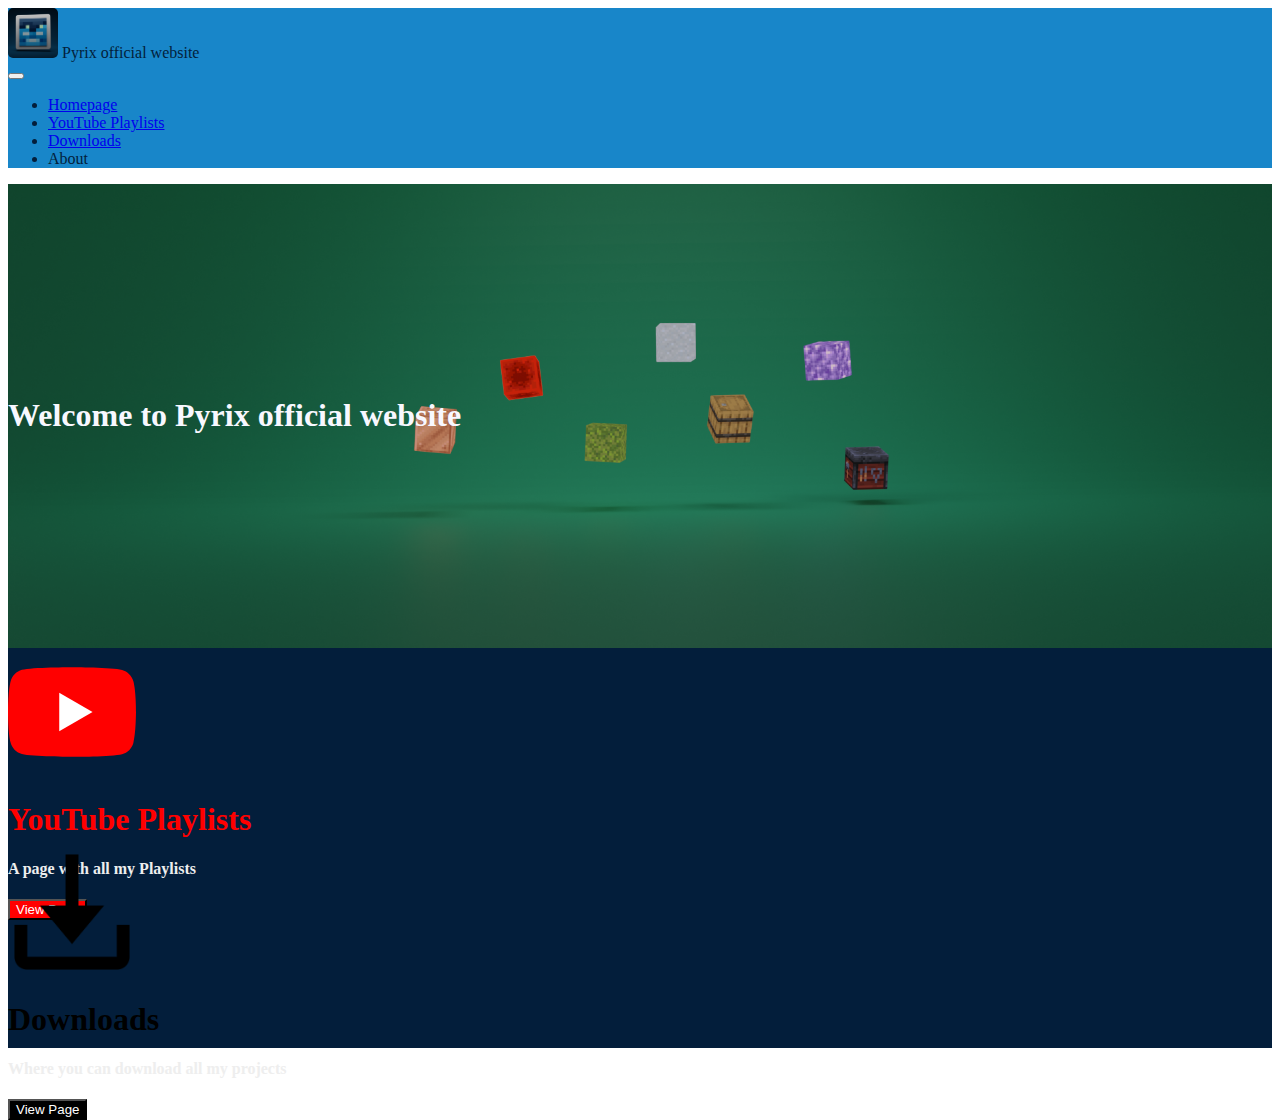
==== index.html @ 36ac5bda "first upload" ====
<!DOCTYPE html>
<html lang="en">
    <head>
        <meta charset="UTF-8">
        <meta name="viewport" content="width=device-width, initial-scale=1.0">
        <title>Pyrix - Homepage</title>
        <link rel="icon" type="image/png" href="./src/img/logo.png"/>
        <link href="https://cdn.jsdelivr.net/npm/bootstrap@5.1.3/dist/css/bootstrap.min.css" rel="stylesheet"
            integrity="sha384-1BmE4kWBq78iYhFldvKuhfTAU6auU8tT94WrHftjDbrCEXSU1oBoqyl2QvZ6jIW3" crossorigin="anonymous"/>
        <link rel="stylesheet" href="./style.css"/>
    </head>
    <body>
        <!--start navbar-->
        <nav class="navbar navbar-expand-lg navbar-light nav-pills bg-light fixed-top pt-0 pb-0">
            <div class="container-fluid pyrix25633-navbar">
                <div class="navbar-brand">
                    <img src="./src/img/logo.png" width="50" height="50" class="pyrix25633-round-img">
                    Pyrix official website
                </div>
                <button class="navbar-toggler" type="button" data-bs-toggle="collapse" data-bs-target="#navbarNav" aria-controls="navbarNav" aria-expanded="false" aria-label="Toggle navigation">
                    <span class="navbar-toggler-icon"></span>
                </button>
                <div class="collapse navbar-collapse" id="navbarNav">
                    <ul class="navbar-nav">
                        <li class="nav-item">
                            <a class="nav-link active" aria-current="page" href="#">Homepage</a>
                        </li>
                        <li class="nav-item">
                            <a class="nav-link" href="#">YouTube Playlists</a>
                        </li>
                        <li class="nav-item">
                            <a class="nav-link" href="#">Downloads</a>
                        </li>
                        <li class="nav-item">
                            <a class="nav-link">About</a>
                        </li>
                    </ul>
                </div>
            </div>
        </nav>
        <!--end navbar-->

        <!--start header-->
        <header class="head-banner pyrix25633-blocks-text text-center pyrix25633-head-banner">
            <div class="container">
                <div class="row pt-5">
                    <div class="col-lg-9 mx-auto">
                        <h1>Welcome to Pyrix official website</h1>
                    </div>
                </div>
            </div>
        </header>
        <!--end header-->

        <!--start youtube playlists-->
        <div class="container-fluid pyrix25633-container-dark text-center">
            <div class="row align-items-center pyrix25633-row-200">
                <div class="col-lg-3">
                    <img src="./src/svg/youtube.svg" width="128" height="128"/>
                </div>
                <div class="col-lg-6 mx-auto">
                    <h1 class="pyrix25633-red">YouTube Playlists</h1>
                    <h4>A page with all my Playlists</h4>
                </div>
                <div class="col-lg-3">
                    <button type="button" class="btn-lg" onclick="location.href='./pages/youtube-playlists.html'"
                        style="background-color: red; color: white;">View Page</button>
                </div>
            </div>
        </div>
        <!--end youtube playlists-->

        <!--start downloads-->
        <div class="container-fluid pyrix25633-container-dark text-center">
            <div class="row align-items-center pyrix25633-row-200">
                <div class="col-lg-3">
                    <img src="./src/img/download.png" width="128" height="128"/>
                </div>
                <div class="col-lg-6 mx-auto">
                    <h1 class="pyrix25633-black">Downloads</h1>
                    <h4>Where you can download all my projects</h4>
                </div>
                <div class="col-lg-3">
                    <button type="button" class="btn-lg" onclick="location.href='./pages/downloads.html'"
                        style="background-color: black; color: white;">View Page</button>
                </div>
            </div>
        </div>
        <!--end downloads-->

        <script src="https://cdn.jsdelivr.net/npm/@popperjs/core@2.10.2/dist/umd/popper.min.js"
            integrity="sha384-7+zCNj/IqJ95wo16oMtfsKbZ9ccEh31eOz1HGyDuCQ6wgnyJNSYdrPa03rtR1zdB" crossorigin="anonymous">
        </script>
        <script src="https://cdn.jsdelivr.net/npm/bootstrap@5.1.3/dist/js/bootstrap.min.js"
            integrity="sha384-QJHtvGhmr9XOIpI6YVutG+2QOK9T+ZnN4kzFN1RtK3zEFEIsxhlmWl5/YESvpZ13" crossorigin="anonymous">
        </script>
    </body>
</html>
---- style.css ----
.pyrix25633-round-img {
    border-radius: 10%;
}
.pyrix25633-navbar {
    background-color: #1886c9;
    color: #031e3b;
}
.pyrix25633-head-banner {
    background-color: black;
    padding-top: 8rem;
    padding-bottom: 8rem;
    background-image: url('./src/img/blocks.png');
    background-size: cover;
    background-position: center;
}
.pyrix25633-blocks-text {
    color: ghostwhite;
}
.pyrix25633-black {
    color: black;
}
.pyrix25633-red {
    color: red;
}
.pyrix25633-container-dark {
    background-color: #031e3b;
    color: #EEEEEE;
}
.pyrix25633-row-200 {
    height: 400px;
}
@media screen and (min-width: 768px) {
    .pyrix25633-head-banner {
        padding-top: 12rem;
        padding-bottom: 12rem;
        background-image: url('./src/img/blocks2.png');
    }
    @media screen and (min-width: 992px){
        .pyrix25633-row-200 {
            height: 200px;
        }
    }
}
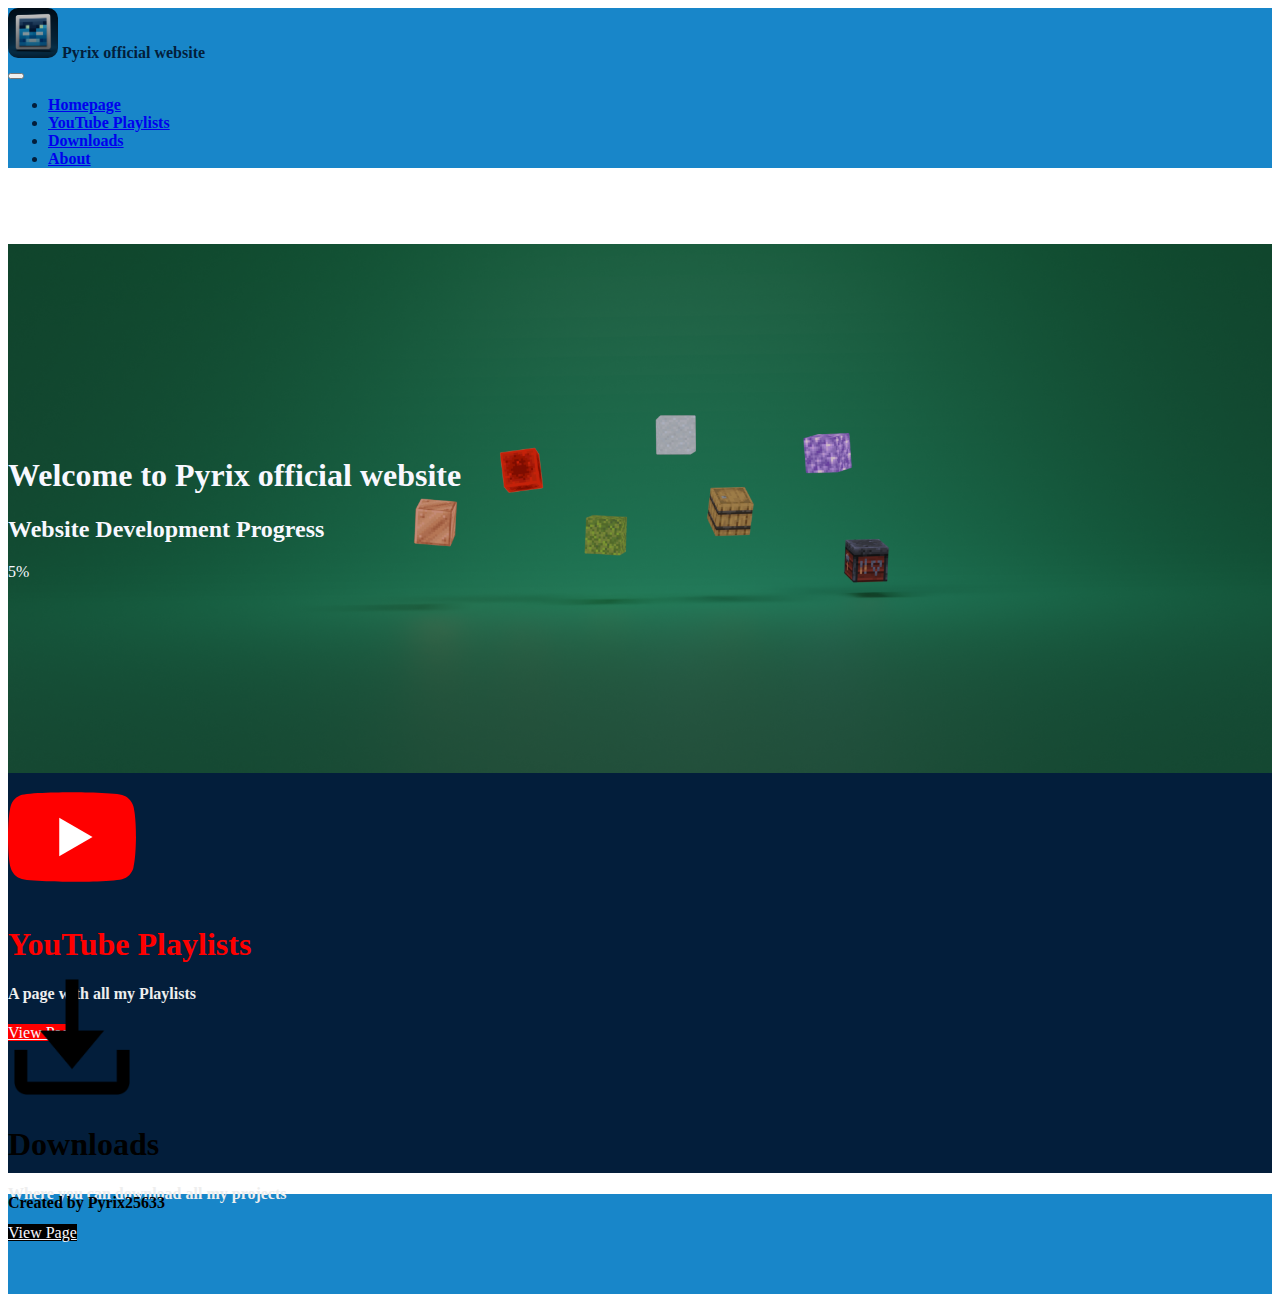
==== commit 15a52e63: "youtube playlists page" ====
--- a/index.html
+++ b/index.html
@@ -12,10 +12,10 @@
     <body>
         <!--start navbar-->
         <nav class="navbar navbar-expand-lg navbar-light nav-pills bg-light fixed-top pt-0 pb-0">
-            <div class="container-fluid pyrix25633-navbar">
+            <div class="container-fluid pyrix25633-container-light">
                 <div class="navbar-brand">
                     <img src="./src/img/logo.png" width="50" height="50" class="pyrix25633-round-img">
-                    Pyrix official website
+                    <b>Pyrix official website</b>
                 </div>
                 <button class="navbar-toggler" type="button" data-bs-toggle="collapse" data-bs-target="#navbarNav" aria-controls="navbarNav" aria-expanded="false" aria-label="Toggle navigation">
                     <span class="navbar-toggler-icon"></span>
@@ -23,16 +23,16 @@
                 <div class="collapse navbar-collapse" id="navbarNav">
                     <ul class="navbar-nav">
                         <li class="nav-item">
-                            <a class="nav-link active" aria-current="page" href="#">Homepage</a>
+                            <a class="nav-link active" aria-current="page" href="./index.html"><b>Homepage</b></a>
                         </li>
                         <li class="nav-item">
-                            <a class="nav-link" href="#">YouTube Playlists</a>
+                            <a class="nav-link" href="./pages/youtube-playlists.html"><b>YouTube Playlists</b></a>
                         </li>
                         <li class="nav-item">
-                            <a class="nav-link" href="#">Downloads</a>
+                            <a class="nav-link" href="./pages/downloads.html"><b>Downloads</b></a>
                         </li>
                         <li class="nav-item">
-                            <a class="nav-link">About</a>
+                            <a class="nav-link" href="#"><b>About</b></a>
                         </li>
                     </ul>
                 </div>
@@ -40,12 +40,24 @@
         </nav>
         <!--end navbar-->
 
+        <div class="container pyrix25633-header-spacing">
+            <div class="row"></div>
+        </div>
+
         <!--start header-->
         <header class="head-banner pyrix25633-blocks-text text-center pyrix25633-head-banner">
             <div class="container">
-                <div class="row pt-5">
+                <div class="row">
                     <div class="col-lg-9 mx-auto">
                         <h1>Welcome to Pyrix official website</h1>
+                    </div>
+                </div>
+                <div class="row">
+                    <div class="col-lg-5 mx-auto">
+                        <h2 class="text-danger">Website Development Progress</h2>
+                        <div class="progress">
+                            <div class="progress-bar-striped bg-danger" role="progressbar" style="width: 5%;" aria-valuenow="5" aria-valuemin="0" aria-valuemax="100">5%</div>
+                        </div>
                     </div>
                 </div>
             </div>
@@ -53,7 +65,7 @@
         <!--end header-->
 
         <!--start youtube playlists-->
-        <div class="container-fluid pyrix25633-container-dark text-center">
+        <div class="container-fluid pyrix25633-container-dark text-center container-bordered border border-5 border-top-0 border-bottom-0 pyrix25633-red-border">
             <div class="row align-items-center pyrix25633-row-200">
                 <div class="col-lg-3">
                     <img src="./src/svg/youtube.svg" width="128" height="128"/>
@@ -63,15 +75,14 @@
                     <h4>A page with all my Playlists</h4>
                 </div>
                 <div class="col-lg-3">
-                    <button type="button" class="btn-lg" onclick="location.href='./pages/youtube-playlists.html'"
-                        style="background-color: red; color: white;">View Page</button>
+                    <a href="./pages/youtube-playlists.html" class="btn-lg pyrix25633-red-background">View Page</a>
                 </div>
             </div>
         </div>
         <!--end youtube playlists-->
 
         <!--start downloads-->
-        <div class="container-fluid pyrix25633-container-dark text-center">
+        <div class="container-fluid pyrix25633-container-dark text-center container-bordered border border-5 border-top-0 border-bottom-0 pyrix25633-black-border">
             <div class="row align-items-center pyrix25633-row-200">
                 <div class="col-lg-3">
                     <img src="./src/img/download.png" width="128" height="128"/>
@@ -81,12 +92,23 @@
                     <h4>Where you can download all my projects</h4>
                 </div>
                 <div class="col-lg-3">
-                    <button type="button" class="btn-lg" onclick="location.href='./pages/downloads.html'"
-                        style="background-color: black; color: white;">View Page</button>
+                    <a href="./pages/downloads.html" class="btn-lg pyrix25633-black-background">View Page</a>
                 </div>
             </div>
         </div>
         <!--end downloads-->
+
+        <!--start footer-->
+        <footer>
+            <div class="container-fluid pyrix25633-container-light text-center">
+                <div class="row align-items-center pyrix25633-row-100">
+                    <div class="col-lg-12 mx-auto">
+                        <h4 class="pyrix25633-black">Created by Pyrix25633</h4>
+                    </div>
+                </div>
+            </div>
+        </footer>
+        <!--end footer-->
 
         <script src="https://cdn.jsdelivr.net/npm/@popperjs/core@2.10.2/dist/umd/popper.min.js"
             integrity="sha384-7+zCNj/IqJ95wo16oMtfsKbZ9ccEh31eOz1HGyDuCQ6wgnyJNSYdrPa03rtR1zdB" crossorigin="anonymous">
--- a/style.css
+++ b/style.css
@@ -1,10 +1,7 @@
 .pyrix25633-round-img {
-    border-radius: 10%;
+    border-radius: 10px;
 }
-.pyrix25633-navbar {
-    background-color: #1886c9;
-    color: #031e3b;
-}
+
 .pyrix25633-head-banner {
     background-color: black;
     padding-top: 8rem;
@@ -13,31 +10,67 @@
     background-size: cover;
     background-position: center;
 }
+
 .pyrix25633-blocks-text {
     color: ghostwhite;
 }
+
 .pyrix25633-black {
     color: black;
 }
+.pyrix25633-black-border {
+    border-color: black!important;
+}
+.pyrix25633-black-background {
+    background-color: black;
+    color: ghostwhite;
+}
 .pyrix25633-red {
     color: red;
+}
+.pyrix25633-red-border {
+    border-color: #ff0000!important;
+}
+.pyrix25633-red-background {
+    background-color: red;
+    color: ghostwhite;
 }
 .pyrix25633-container-dark {
     background-color: #031e3b;
     color: #EEEEEE;
 }
+.pyrix25633-container-light {
+    background-color: #1886c9;
+    color: #031e3b;
+}
+
 .pyrix25633-row-200 {
     height: 400px;
 }
-@media screen and (min-width: 768px) {
-    .pyrix25633-head-banner {
-        padding-top: 12rem;
-        padding-bottom: 12rem;
-        background-image: url('./src/img/blocks2.png');
+.pyrix25633-row-100 {
+    height: 200px;
+}
+.pyrix25633-header-spacing {
+    height: 100px;
+}
+
+@media screen and (min-width: 348px) {
+    .pyrix25633-header-spacing {
+        height: 60px;
     }
-    @media screen and (min-width: 992px){
-        .pyrix25633-row-200 {
-            height: 200px;
+    @media screen and (min-width: 768px) {
+        .pyrix25633-head-banner {
+            padding-top: 12rem;
+            padding-bottom: 12rem;
+            background-image: url('./src/img/blocks2.png');
+        }
+        @media screen and (min-width: 992px){
+            .pyrix25633-row-200 {
+                height: 200px;
+            }
+            .pyrix25633-row-100 {
+                height: 100px;
+            }
         }
     }
 }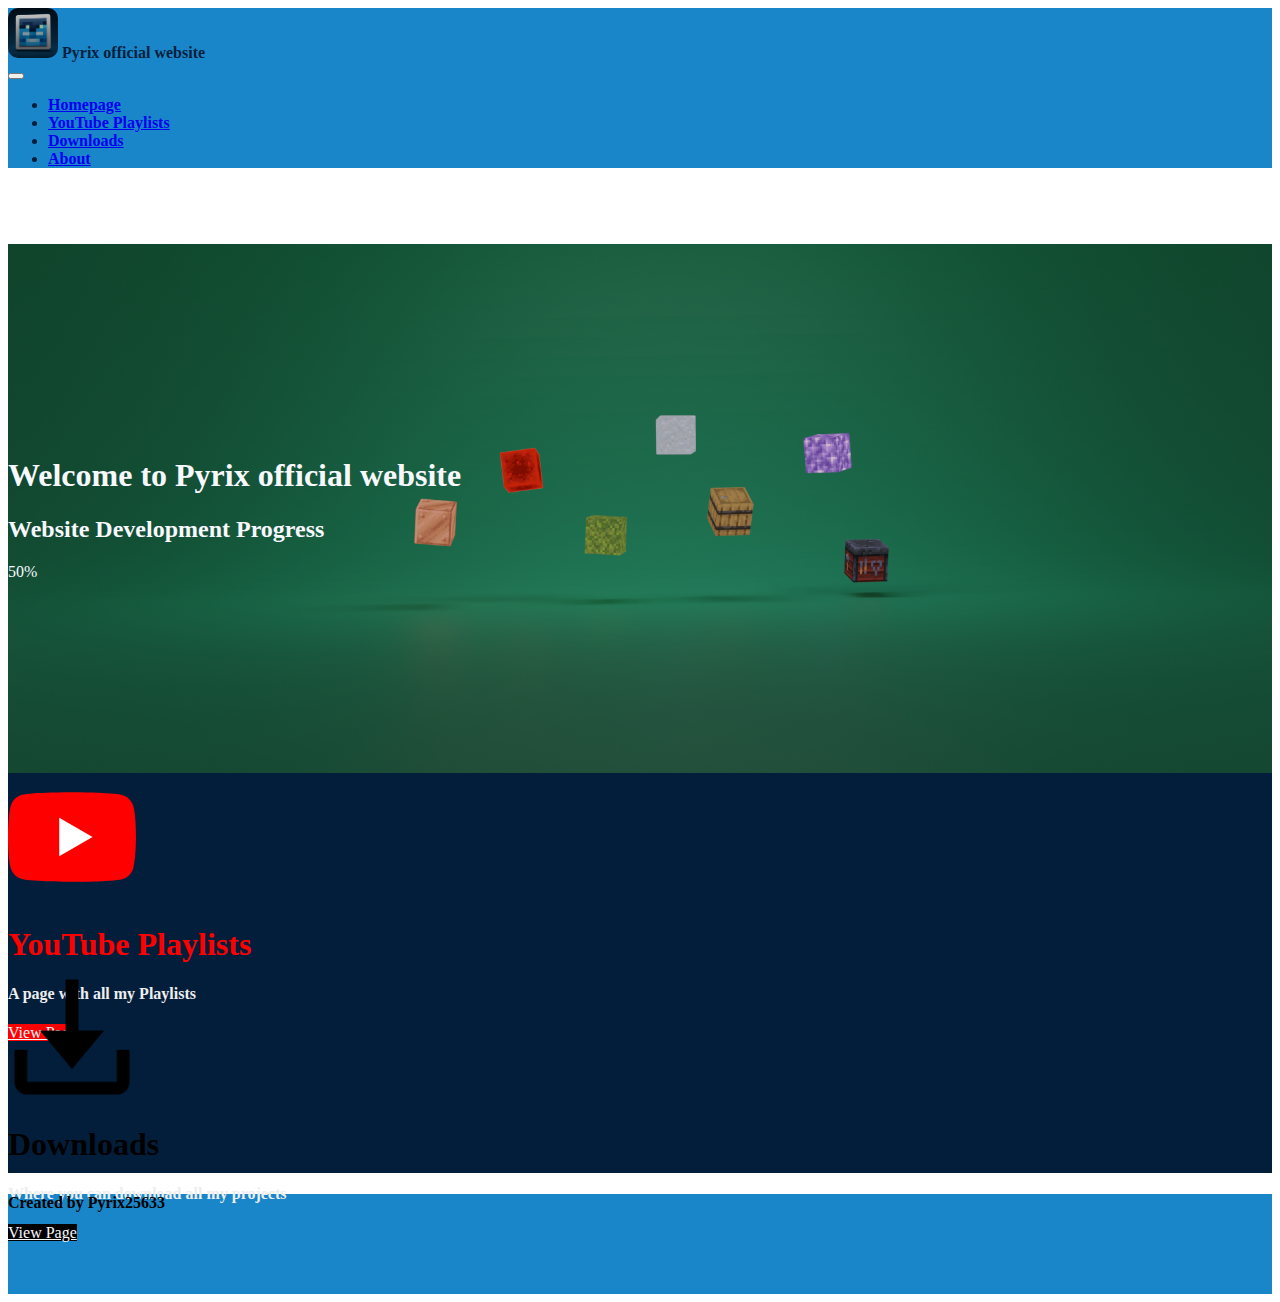
==== commit 5b8cc996: "specifications" ====
--- a/index.html
+++ b/index.html
@@ -32,7 +32,7 @@
                             <a class="nav-link" href="./pages/downloads.html"><b>Downloads</b></a>
                         </li>
                         <li class="nav-item">
-                            <a class="nav-link" href="#"><b>About</b></a>
+                            <a class="nav-link" href="./pages/about.html"><b>About</b></a>
                         </li>
                     </ul>
                 </div>
@@ -56,7 +56,7 @@
                     <div class="col-lg-5 mx-auto">
                         <h2 class="text-danger">Website Development Progress</h2>
                         <div class="progress">
-                            <div class="progress-bar-striped bg-danger" role="progressbar" style="width: 5%;" aria-valuenow="5" aria-valuemin="0" aria-valuemax="100">5%</div>
+                            <div class="progress-bar-striped bg-danger" role="progressbar" style="width: 50%;" aria-valuenow="50" aria-valuemin="0" aria-valuemax="100">50%</div>
                         </div>
                     </div>
                 </div>
--- a/style.css
+++ b/style.css
@@ -29,10 +29,72 @@
     color: red;
 }
 .pyrix25633-red-border {
-    border-color: #ff0000!important;
+    border-color: red!important;
 }
 .pyrix25633-red-background {
     background-color: red;
+    color: ghostwhite;
+}
+.pyrix25633-purple {
+    color: purple;
+}
+.pyrix25633-purple-border {
+    border-color: purple!important;
+}
+.pyrix25633-purple-background {
+    background-color: purple;
+    color: ghostwhite;
+}
+.pyrix25633-brown {
+    color: rgb(117, 67, 9);
+}
+.pyrix25633-brown-border {
+    border-color: rgb(117, 67, 9)!important;
+}
+.pyrix25633-brown-background {
+    background-color: rgb(117, 67, 9);
+    color: ghostwhite;
+}
+.pyrix25633-orange {
+    color: orange;
+}
+.pyrix25633-orange-border {
+    border-color: orange!important;
+}
+.pyrix25633-orange-background {
+    background-color: orange;
+    color: ghostwhite;
+}
+.pyrix25633-yellow {
+    color: yellow;
+}
+.pyrix25633-yellow-border {
+    border-color: yellow!important;
+}
+.pyrix25633-yellow-background {
+    background-color: yellow;
+    color: ghostwhite;
+}
+.pyrix25633-lime {
+    color: 
+    lime;
+}
+.pyrix25633-lime-border {
+    border-color: lime!important;
+}
+.pyrix25633-lime-background {
+    background-color: lime;
+    color: ghostwhite;
+}
+.pyrix25633-discord {
+    color: 
+    #7289da;
+}
+.pyrix25633-discord-border {
+    border-color: #7289da!important;
+}
+.pyrix25633-discord-background {
+    background-color: #7289da;
     color: ghostwhite;
 }
 .pyrix25633-container-dark {
@@ -44,6 +106,9 @@
     color: #031e3b;
 }
 
+.pyrix25633-row-400 {
+    height: 800px;
+}
 .pyrix25633-row-200 {
     height: 400px;
 }
@@ -65,6 +130,9 @@
             background-image: url('./src/img/blocks2.png');
         }
         @media screen and (min-width: 992px){
+            .pyrix25633-row-400 {
+                height: 400px;
+            }
             .pyrix25633-row-200 {
                 height: 200px;
             }
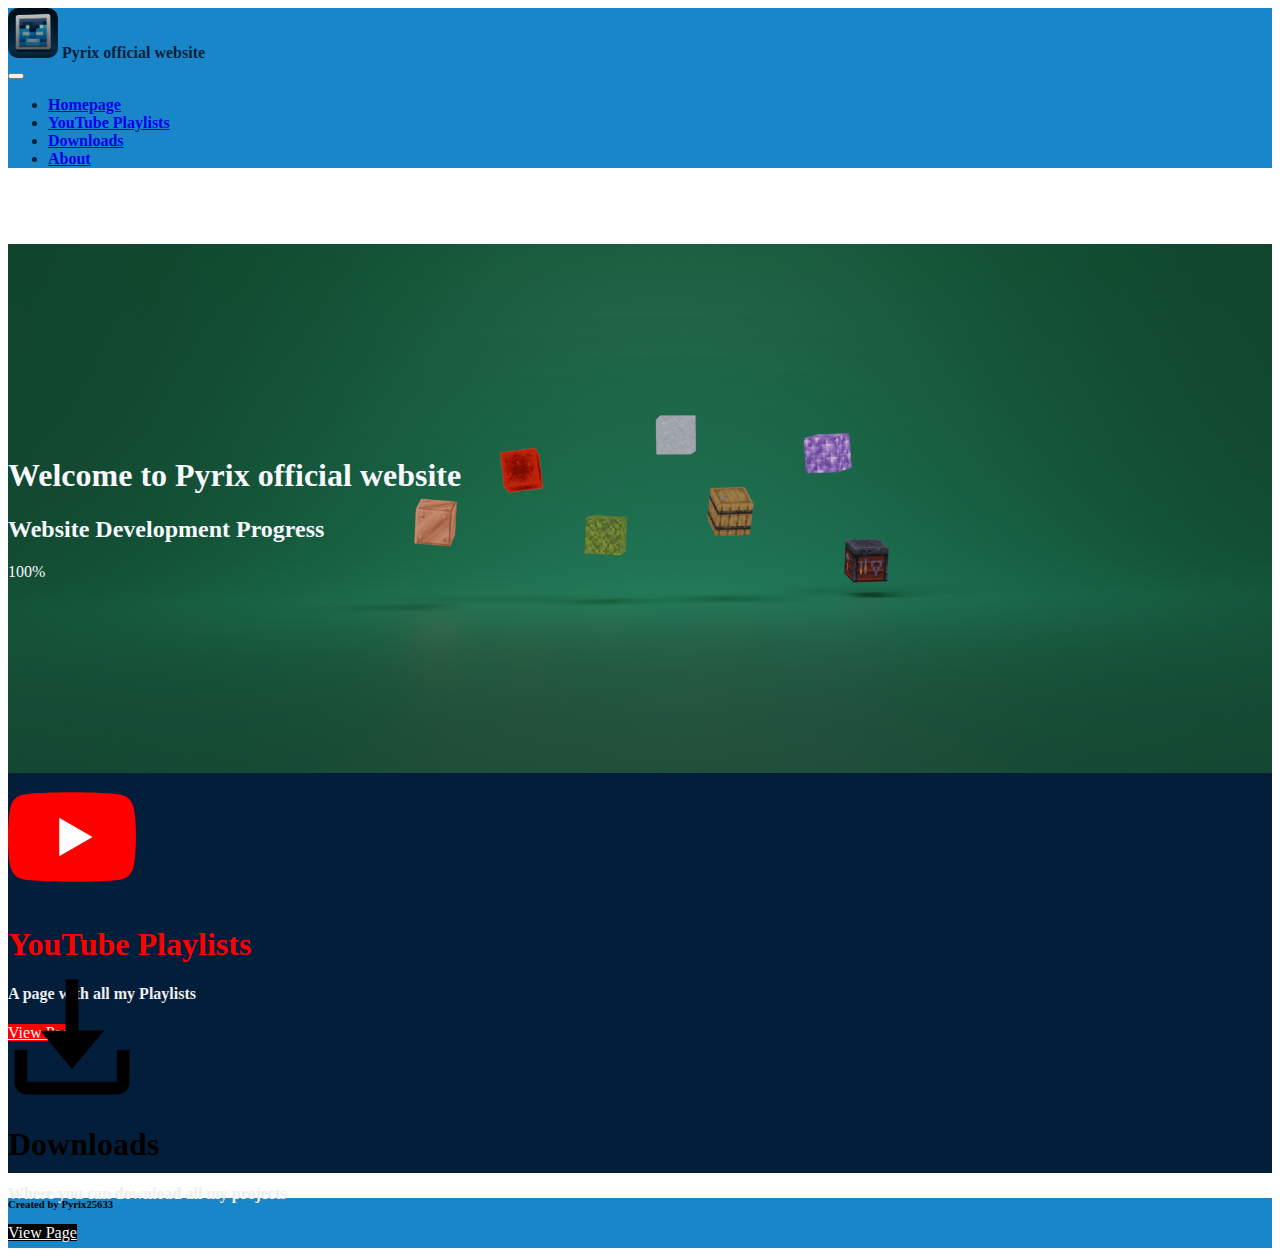
==== commit f9cb6b7d: "alt add for img" ====
--- a/index.html
+++ b/index.html
@@ -14,7 +14,7 @@
         <nav class="navbar navbar-expand-lg navbar-light nav-pills bg-light fixed-top pt-0 pb-0">
             <div class="container-fluid pyrix25633-container-light">
                 <div class="navbar-brand">
-                    <img src="./src/img/logo.png" width="50" height="50" class="pyrix25633-round-img">
+                    <img src="./src/img/logo.png" width="50" height="50" alt="" class="pyrix25633-round-img">
                     <b>Pyrix official website</b>
                 </div>
                 <button class="navbar-toggler" type="button" data-bs-toggle="collapse" data-bs-target="#navbarNav" aria-controls="navbarNav" aria-expanded="false" aria-label="Toggle navigation">
@@ -54,9 +54,9 @@
                 </div>
                 <div class="row">
                     <div class="col-lg-5 mx-auto">
-                        <h2 class="text-danger">Website Development Progress</h2>
+                        <h2 class="text-info">Website Development Progress</h2>
                         <div class="progress">
-                            <div class="progress-bar-striped bg-danger" role="progressbar" style="width: 50%;" aria-valuenow="50" aria-valuemin="0" aria-valuemax="100">50%</div>
+                            <div class="progress-bar-striped bg-info" role="progressbar" style="width: 100%;" aria-valuenow="100" aria-valuemin="0" aria-valuemax="100">100%</div>
                         </div>
                     </div>
                 </div>
@@ -68,7 +68,7 @@
         <div class="container-fluid pyrix25633-container-dark text-center container-bordered border border-5 border-top-0 border-bottom-0 pyrix25633-red-border">
             <div class="row align-items-center pyrix25633-row-200">
                 <div class="col-lg-3">
-                    <img src="./src/svg/youtube.svg" width="128" height="128"/>
+                    <img src="./src/svg/youtube.svg" width="128" height="128" alt=""/>
                 </div>
                 <div class="col-lg-6 mx-auto">
                     <h1 class="pyrix25633-red">YouTube Playlists</h1>
@@ -85,7 +85,7 @@
         <div class="container-fluid pyrix25633-container-dark text-center container-bordered border border-5 border-top-0 border-bottom-0 pyrix25633-black-border">
             <div class="row align-items-center pyrix25633-row-200">
                 <div class="col-lg-3">
-                    <img src="./src/img/download.png" width="128" height="128"/>
+                    <img src="./src/img/download.png" width="128" height="128" alt=""/>
                 </div>
                 <div class="col-lg-6 mx-auto">
                     <h1 class="pyrix25633-black">Downloads</h1>
@@ -101,9 +101,9 @@
         <!--start footer-->
         <footer>
             <div class="container-fluid pyrix25633-container-light text-center">
-                <div class="row align-items-center pyrix25633-row-100">
+                <div class="row align-items-center pyrix25633-row-footer">
                     <div class="col-lg-12 mx-auto">
-                        <h4 class="pyrix25633-black">Created by Pyrix25633</h4>
+                        <h6 class="pyrix25633-black">Created by Pyrix25633</h6>
                     </div>
                 </div>
             </div>
--- a/style.css
+++ b/style.css
@@ -112,8 +112,8 @@
 .pyrix25633-row-200 {
     height: 400px;
 }
-.pyrix25633-row-100 {
-    height: 200px;
+.pyrix25633-row-footer {
+    height: 100px;
 }
 .pyrix25633-header-spacing {
     height: 100px;
@@ -136,8 +136,8 @@
             .pyrix25633-row-200 {
                 height: 200px;
             }
-            .pyrix25633-row-100 {
-                height: 100px;
+            .pyrix25633-row-footer {
+                height: 50px;
             }
         }
     }
